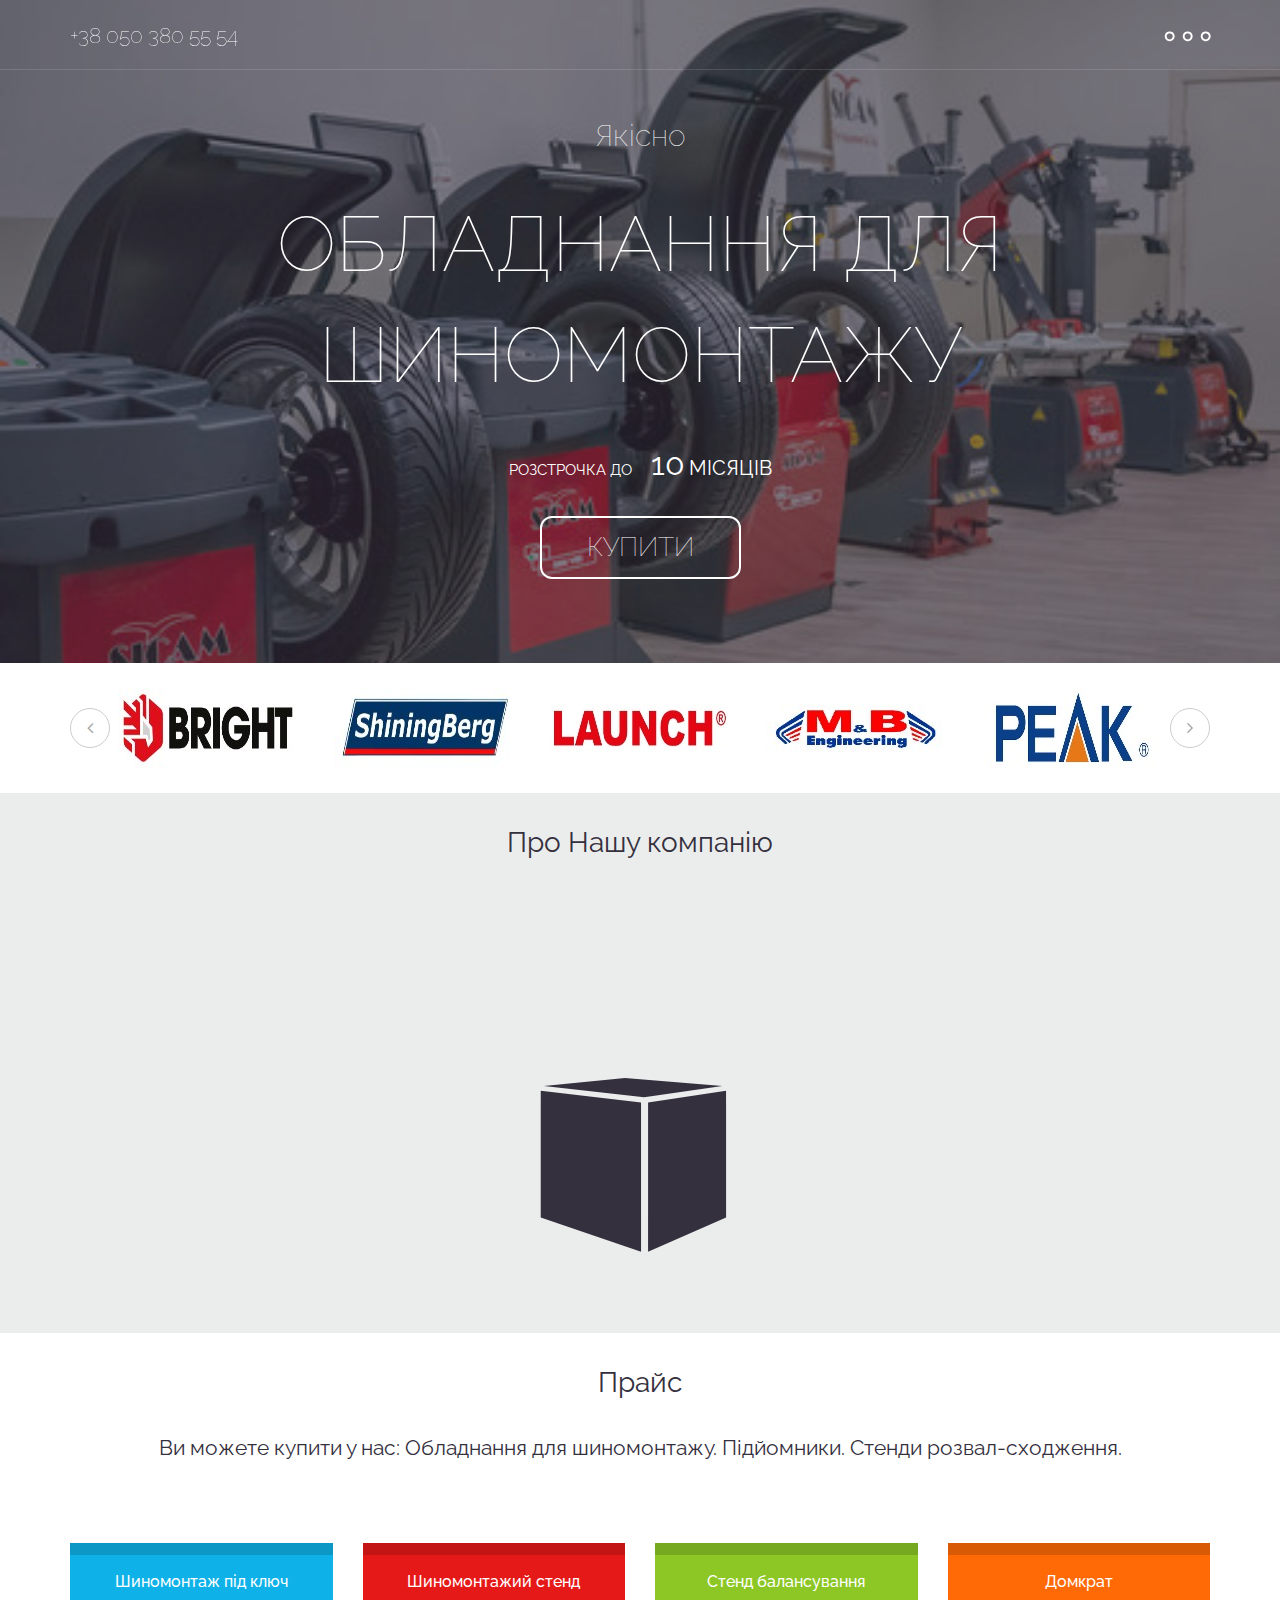
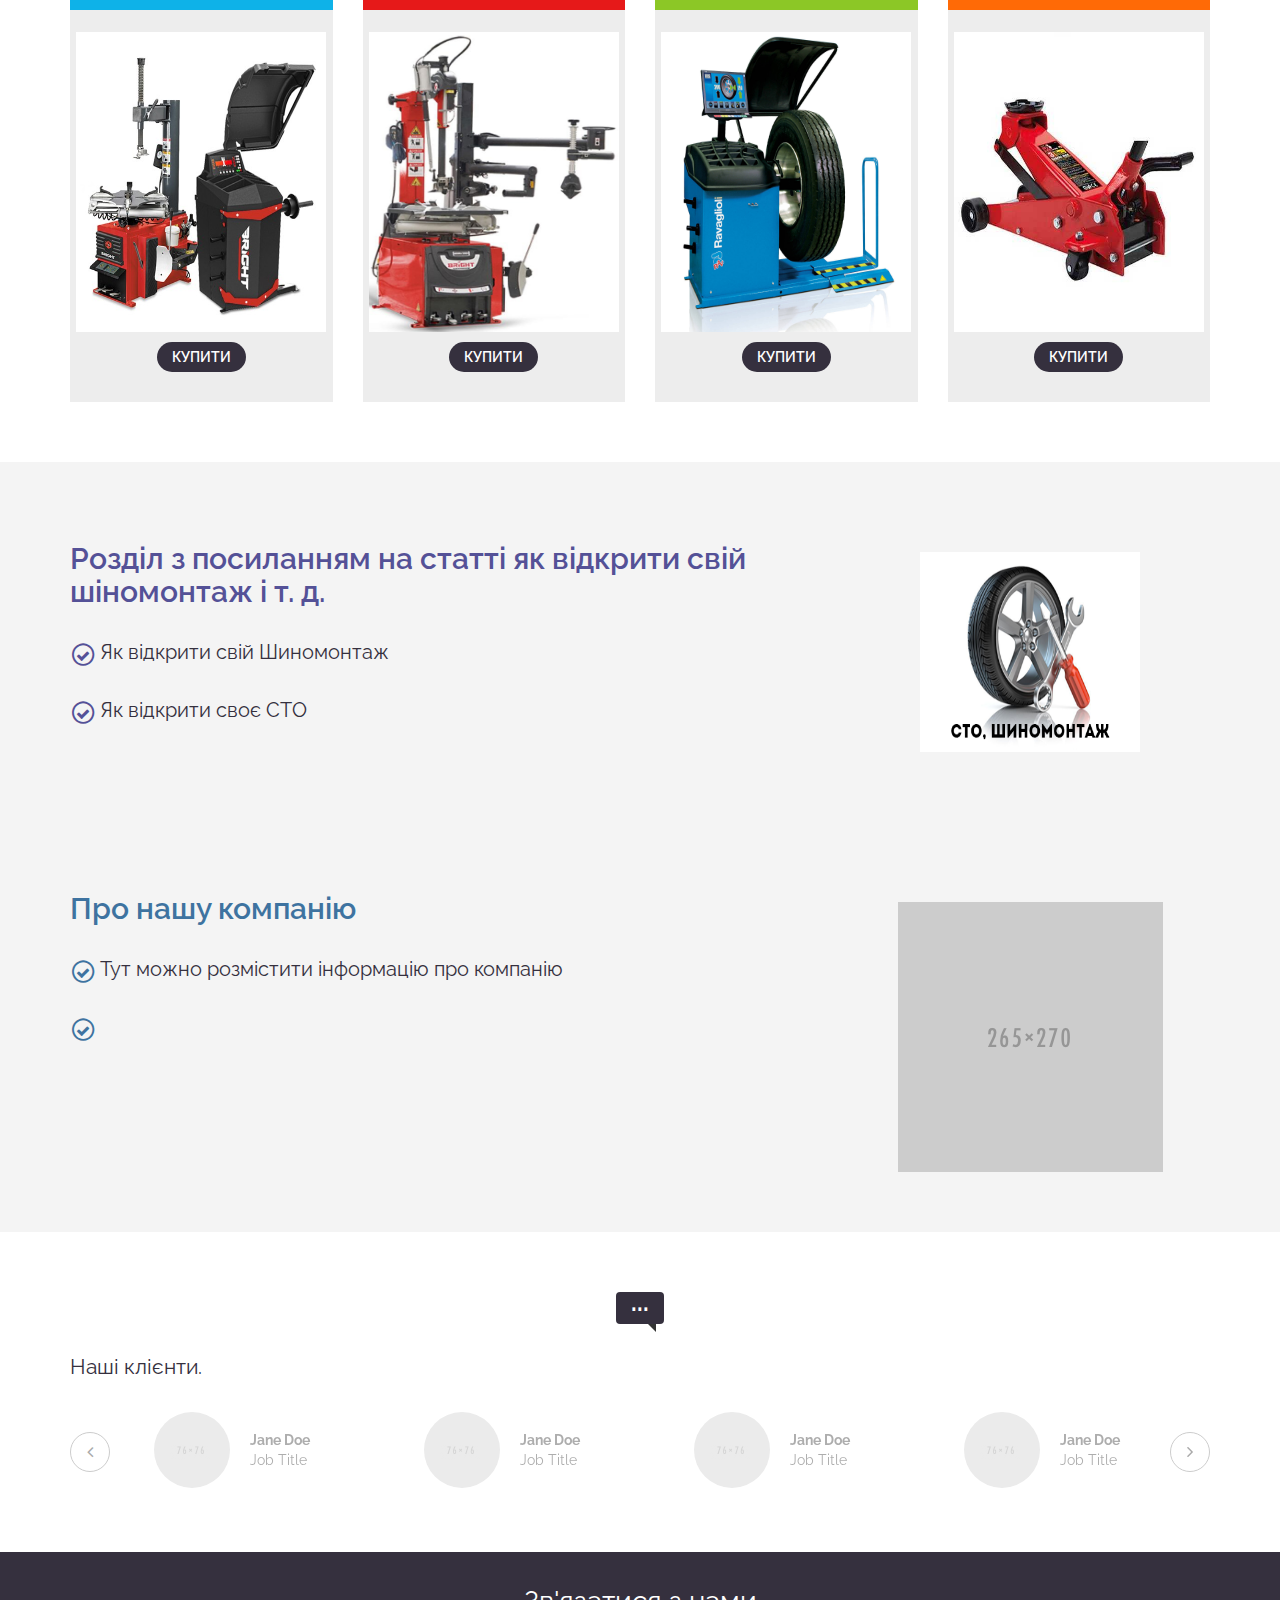
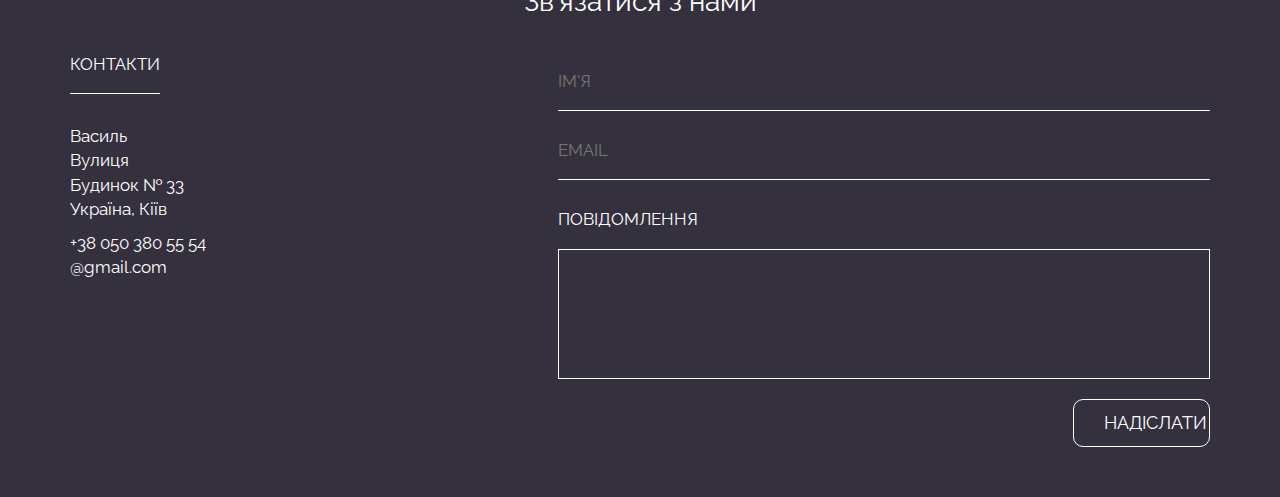
==== index.html @ d2ff2a56 "new" ====
<!doctype html>
<html>
<head>
<meta charset="UTF-8">
<meta name="viewport" content="width=device-width, initial-scale=1.0,maximum-scale=1.0, user-scalable=no">
<title>Обладнання для СТО</title>
<link rel="stylesheet" type="text/css" href="css/bootstrap.min.css">
<link rel="stylesheet" type="text/css" href="css/font-awesome.min.css">
<link rel="stylesheet" type="text/css" href="css/slick.css"/>
<link rel="stylesheet" type="text/css" href="css/style.css">
<link rel="stylesheet" type="text/css" href="css/purple-theme.css">
<link rel="icon" href="http://fototeg.ru/favicon.ico" type="image/x-icon" />
<link rel="shortcut icon" href="http://fototeg.ru/favicon.ico" type="image/x-icon" />
</head>

<body onload="init();">
<div id="top-content" class="container-fluid">
  <div class="color-overlay accent-color-bg"></div>
  <div class="container-fluid logo-menu">
    <div class="container">
      <div class="row">
       <!--  <div class="phone-menu"> <a href="tel:+380503805554">+38 050 380 55 54</a></div> -->
       <div class="col-xs-6 text-left">
         <!-- <canvas id="logo-canvas" width="50" height="50"></canvas> -->
          <div class="logo-tel"><a class="logo-tel_style" href="tel:+380503805554">+38 050 380 55 54</a></div>
        </div> 
        <div class="col-xs-6 text-right">
          
          <div id="default-button" class="menu-button">
            <div class="fa fa-circle-o"></div>
            <div class="fa fa-circle-o"></div>
            <div class="fa fa-circle-o"></div>
          </div>
            <div id="default-menu" class="fullpage-menu">
                <div class="close-btn"><img src="images/close-btn.png" alt=""></div>
                <div class="menu-holder">
                    <ul>
                        <li><a class="menu-link" href="#header">Домашня сторінка</a></li>
                       <!-- <li><a class="menu-link" href="#features">Features</a></li> -->
                        <li><a class="menu-link" href="#pricing">Прайс</a></li>
                        <li><a class="menu-link" href="#contact">Зв'язатися з нами</a></li>
                    </ul>
                </div>
            </div>
        </div>
      </div>
    </div>
  </div>
  <div class="container">
    <div class="row header-content">
      <div class="col-xs-12 text-center">
        <div class="header-text-1"> 
          <div class="word">Якісно</div>
        </div>
        <div class="header-text-2">Обладнання для шиномонтажу</div>
        <div class="header-text-3">Розстрочка до
          <!-- <div class="currency">до</div> -->
          <div class="price">10</div>
          <div class="duration">Місяців</div>
        </div>
        <div class="signup-button">Купити</div>
      </div>
    </div>
  </div>
</div>
<div id="partners" class="container-fluid">
  <div class="container">
    <div class="row">
      <div class="col-xs-12">
        <div class="partners-slider">
          <div><img src="images/partners/1.jpg" alt=""></div>
          <div><img src="images/partners/2.jpg" alt=""></div>
          <div><img src="images/partners/3.jpg" alt=""></div>
          <div><img src="images/partners/4.jpg" alt=""></div>
          <div><img src="images/partners/5.jpg" alt=""></div>
          <div><img src="images/partners/6.jpg" alt=""></div>
          <div><img src="images/partners/7.jpg" alt=""></div>
          <div><img src="images/partners/8.jpg" alt=""></div>
          <div><img src="images/partners/9.jpg" alt=""></div>
         <!-- <div><img src="images/partners/10.jpg" alt=""></div> -->
        </div>
      </div>
    </div>
  </div>
</div>
<div id="features" class="container-fluid">
  <div class="container">
    <div class="row">
      <div class="col-xs-12 row-title accent-color-text"> Про Нашу компанію </div>
    </div>
    <div class="row feature-buttons-holder">
      <div class="box3d">
        <div class="box3d-top box3d-part accent-color-bg"></div>
        <div class="box3d-left box3d-part accent-color-bg"></div>
        <div class="box3d-right box3d-part accent-color-bg"></div>
      </div>
      <div class="feature-button feature1 color1-bg inside-box-left" data-num="1">
        <div class="feature-icon"><img src="images/feature1.png" alt=""></div>
        <div class="feature-title">Сервіс</div>
        <div class="feature-line color1-border feature-line-hide"></div>
        <div class="feature-star fa fa-star color1 feature-star-hide"></div>
      </div>
      <div class="feature-button feature2 color2-bg inside-box-left" data-num="2">
        <div class="feature-icon"><img src="images/feature2.png" alt=""></div>
        <div class="feature-title">Консультація</div>
        <div class="feature-line color2-border feature-line-hide"></div>
        <div class="feature-star fa fa-star color2 feature-star-hide"></div>
      </div>
      <div class="feature-button feature3 color3-bg inside-box-right" data-num="3">
        <div class="feature-icon"><img src="images/feature3.png" alt=""></div>
        <div class="feature-title">Trade-in</div>
        <div class="feature-line color3-border feature-line-hide"></div>
        <div class="feature-star fa fa-star color3 feature-star-hide"></div>
      </div>
      <div class="feature-button feature4 color4-bg inside-box-right" data-num="4">
        <div class="feature-icon"><img src="images/feature4.png" alt=""></div>
        <div class="feature-title">18 років досвіду</div>
        <div class="feature-line color4-border feature-line-hide"></div>
        <div class="feature-star fa fa-star color4 feature-star-hide"></div>
      </div>
    </div>
  </div>
</div>
<div id="feature-details1" class="container-fluid f-details color1-bg hide-f-details">
  <div class="container">
    <div class="row">
      <div class="col-xs-12">
        <div class="feature-icon"><img src="images/feature1.png" alt=""></div>
        <div class="feature-title">Сервіс</div>
        <div class="feature-text"> Сервісне гарантійне і післягарантійне обслуговування. Наявність комплектуючих для обладнання. </div>
      </div>
    </div>
  </div>
</div>
<div id="feature-details2" class="container-fluid f-details color2-bg hide-f-details">
  <div class="container">
    <div class="row">
      <div class="col-xs-12">
        <div class="feature-icon"><img src="images/feature2.png" alt=""></div>
        <div class="feature-title">Консультація</div>
        <div class="feature-text"> Допомогаемо з підбором обладнання для вашого сервісу </div>
      </div>
    </div>
  </div>
</div>
<div id="feature-details3" class="container-fluid f-details color3-bg hide-f-details">
  <div class="container">
    <div class="row">
      <div class="col-xs-12">
        <div class="feature-icon"><img src="images/feature3.png" alt=""></div>
        <div class="feature-title">Trade-in</div>
        <div class="feature-text"> TRADE-IN ОБМІН ВАШОГО СТАРОГО ОБЛАДНАННЯ НА НОВЕ  </div>
        <p class="feature-text-p">Якщо ви вирішили придбати нове обладнання для вашого СТО, шиномонтажу чи ремонтної ділянки та при цьому хочете продати старе, то ми готові вам у цьому допомогти. За нашою новою програмою «TRADE-IN» ми можемо прийняти ваше старе обладнання чи інструмент на рахунок нового. Також ми можемо прийняти ваше обладнання як перший внесок за розстроченням або кредитом.</p>
      </div>
    </div>
  </div>
</div>
<div id="feature-details4" class="container-fluid f-details color4-bg hide-f-details">
  <div class="container">
    <div class="row">
      <div class="col-xs-12">
        <div class="feature-icon"><img src="images/feature4.png" alt=""></div>
        <div class="feature-title">10 років досвід</div>
        <div class="feature-text"> Більше 10 років працюємо на ринку з нашими клієнтами.  </div>
      </div>
    </div>
  </div>
</div>
<div id="pricing" class="container-fluid">
  <div class="container">
    <div class="row">
      <div class="col-xs-12 row-title accent-color-text"> Прайс  </div>
    </div>
    <div class="row">
      <div class="col-xs-12 row-sub-title accent-color-text">
      Ви можете купити у нас: Обладнання для шиномонтажу. Підйомники. Стенди розвал-сходження.
      </div>
    </div>
    <div class="row">
    	<div class="col-md-3 col-sm-6 price-column">
            <div class="price-table pr-color1">
                <div class="price-top-bar">
                    <div class="pbar color1-bg"></div>
                    <div class="diamond">
                        <div class="diamond-back"><div class="color1-bg"></div></div>
                        <div class="diamond-top"><div class="color1-bg"></div></div>
                        <div class="diamond-bottom"><div class="color1-bg"></div></div>
                    </div>
                </div>
                <div class="price-title color1-bg">Шиномонтаж під ключ</div>
                <div class="price accent-color-text">
                   <span class="monthly-num"><span class="currency"></span></span>
                </div>
                <div class="duration accent-color-text">
                    <span class="monthly-obj"></span>
                </div>
                <img src="images/photo_0.jpg" width="250px" height="300px" alt="">
              <!--  <ul class="details-list">
                    <li>Шиномонтаж під ключ</li>
                    <li>Шиномонтажий стенд</li>
                    <li>Стенд балансування</li>
                    <li></li>
                    <li></li>
                    <li></li>
                    <li></li>
                    <li></li> 
                </ul> -->
                <a href="#" class="price-btn"><div class="pr-signup-button accent-color-bg">Купити</div></a>
            </div>
        </div>
        <div class="col-md-3 col-sm-6 price-column">
            <div class="price-table pr-color2">
                <div class="price-top-bar">
                    <div class="pbar color2-bg"></div>
                    <div class="diamond">
                        <div class="diamond-back"><div class="color2-bg"></div></div>
                        <div class="diamond-top"><div class="color2-bg"></div></div>
                        <div class="diamond-bottom"><div class="color2-bg"></div></div>
                    </div>
                </div>
                <div class="price-title color2-bg">Шиномонтажий стенд</div>
                <div class="price accent-color-text">
                    <span class="monthly-num"><span class="currency"></span></span>
                </div>
                <div class="duration accent-color-text">
                    <span class="monthly-obj"></span>
                </div>
                <img src="images/photo_1.jpg" width="250px" height="300px" alt="">
              <!--  <ul class="details-list">
                    <li>Двухстоєчні</li>
                    <li>Чотирьохстоєчні</li>
                    <li>Траверси</li>
                    <li></li>
                    <li></li>
                    <li></li>
                    <li></li>
                    <li></li>
                </ul>  -->
                <a href="#" class="price-btn"><div class="pr-signup-button accent-color-bg">Купити</div></a>
            </div>
        </div>
        <div class="col-md-3 col-sm-6 price-column">
            <div class="price-table pr-color3">
                <div class="price-top-bar">
                    <div class="pbar color3-bg"></div>
                    <div class="diamond">
                        <div class="diamond-back"><div class="color3-bg"></div></div>
                        <div class="diamond-top"><div class="color3-bg"></div></div>
                        <div class="diamond-bottom"><div class="color3-bg"></div></div>
                    </div>
                </div>
                <div class="price-title color3-bg">Стенд балансування</div>
                <div class="price accent-color-text">
                    <span class="monthly-num"><span class="currency"></span></span>
                </div>
                <div class="duration accent-color-text">
                    <span class="monthly-obj"></span>
                </div>
                <img src="images/photo_2.jpg" width="250px" height="300px" alt="">
               <!-- <ul class="details-list">
                    <li></li>
                    <li></li>
                    <li></li>
                    <li></li>
                    <li></li>
                    <li></li>
                    <li></li>
                    <li></li>
                </ul> -->
                <a href="#" class="price-btn"><div class="pr-signup-button accent-color-bg">Купити</div></a>
            </div>
        </div>
        <div class="col-md-3 col-sm-6 price-column">
            <div class="price-table pr-color4">
                <div class="price-top-bar">
                    <div class="pbar color4-bg"></div>
                    <div class="diamond">
                        <div class="diamond-back"><div class="color4-bg"></div></div>
                        <div class="diamond-top"><div class="color4-bg"></div></div>
                        <div class="diamond-bottom"><div class="color4-bg"></div></div>
                    </div>
                </div>
                <div class="price-title color4-bg">Домкрат</div>
                <div class="price accent-color-text">
                    <span class="monthly-num"><span class="currency"></span></span>
                </div>
                <div class="duration accent-color-text">
                    <span class="monthly-obj"></span>
                </div>
                <img src="images/photo_3.jpg" width="250px" height="300px" alt="">
               <!-- <ul class="details-list">
                    <li></li>
                    <li></li>
                    <li></li>
                    <li></li>
                    <li></li>
                    <li></li>
                    <li></li>
                    <li></li>
                </ul> -->
                <a href="#" class="price-btn"><div class="pr-signup-button accent-color-bg">Купити</div></a>
            </div>
        </div>
    </div>
  </div>
</div>
<div id="info1" class="container-fluid info">
  <div class="container">
    <div class="row">
    	<div class="col-md-8 info-text">
        	<h2 class="info-color1">Розділ з посиланням на статті як відкрити свій шіномонтаж і т. д.</h2>
            <ul class="fa-ul">
            	<li>
                <i class="fa-li fa fa-circle-thin info-color1"><i class="fa fa-check info-color1"></i></i>Як відкрити свій Шиномонтаж</li>
                <li><i class="fa-li fa fa-circle-thin info-color1"><i class="fa fa-check info-color1"></i></i>Як відкрити своє СТО</li>
            </ul>
        </div>
        <div class="col-md-4 info-image">
        	<img src="images/photo_6.png" width="220px" height="200px" alt="">
        </div>
    </div>
  </div>
</div>
<!--<div id="info2" class="container-fluid info">
  <div class="container">
    <div class="row">
    	<div class="col-md-4 info-image">
        	<img src="images/mobile.png" alt="">
        </div>
    	<div class="col-md-8 info-text">
        	<h2 class="info-color2">Cloud Host that made easy</h2>
            <ul class="fa-ul">
            	<li><i class="fa-li fa fa-circle-thin info-color2"><i class="fa fa-check info-color2"></i></i>Duis posuere blandit orci sed tincidunt. Curabitur porttitor nisi ac nunc ornare, in fringilla nisl blandit</li>
                <li><i class="fa-li fa fa-circle-thin info-color2"><i class="fa fa-check info-color2"></i></i>Duis posuere blandit orci sed tincidunt. Curabitur porttitor nisi ac nunc ornare, in fringilla nisl blandit</li>
            </ul>
        </div>
    </div>
  </div>
</div> -->
<div id="info3" class="container-fluid info">
  <div class="container">
    <div class="row">
    	<div class="col-md-8 info-text">
        	<h2 class="info-color3">Про нашу компанію</h2>
            <ul class="fa-ul">
            	<li><i class="fa-li fa fa-circle-thin info-color3"><i class="fa fa-check info-color3"></i></i>Тут можно розмістити інформацію про компанію</li>
                <li><i class="fa-li fa fa-circle-thin info-color3"><i class="fa fa-check info-color3"></i></i> </li>
            </ul>
        </div>
        <div class="col-md-4 info-image">
        	<img src="images/contact.png" alt="">
        </div>
    </div>
  </div>
</div>
<div id="testimonials" class="container-fluid">
  <div class="container">
    <div class="row">
    	<div class="col-xs-12 message-icon-holder">
        	<div class="message-icon">
            	<div class="message-icon-body accent-color-bg">...</div>
                <div class="message-icon-arrow accent-color-border"></div>
            </div>
        </div>
        <div class="col-xs-12 testimonial-text-holder">
        	<div class="testimonial-text t1 accent-color-text">
            	<p> Наші клієнти. </p>
            </div>
        <!--    <div class="testimonial-text t2 accent-color-text testimonial-text-hide">
            	<p>Sed ut perspiciatis unde omnis iste natus error sit voluptatem accusantium doloremque laudantium, totam rem aperiam, eaque ipsa quae ab illo inventore veritatis et quasi architecto beatae vitae dicta sunt explicabo. Nemo enim ipsam voluptatem quia voluptas sit aspernatur aut odit aut fugit, sed quia consequuntur magni dolores eos qui ratione voluptatem sequi nesciunt.</p>
            </div>
            <div class="testimonial-text t3 accent-color-text testimonial-text-hide">
            	<p>Neque porro quisquam est, qui dolorem ipsum quia dolor sit amet, consectetur, adipisci velit, sed quia non numquam eius modi tempora incidunt ut labore et dolore magnam aliquam quaerat voluptatem. Ut enim ad minima veniam, quis nostrum exercitationem ullam corporis suscipit laboriosam,</p>
            </div>
            <div class="testimonial-text t4 accent-color-text testimonial-text-hide">
            	<p>nisi ut aliquid ex ea commodi consequatur? Quis autem vel eum iure reprehenderit qui in ea voluptate velit esse quam nihil molestiae consequatur, vel illum qui dolorem eum fugiat quo voluptas nulla pariatur?</p>
            </div>
            <div class="testimonial-text t5 accent-color-text testimonial-text-hide">
            	<p>Duis aute irure dolor in reprehenderit in voluptate velit esse cillum dolore eu fugiat nulla pariatur. Excepteur sint occaecat cupidatat non proident, sunt in culpa qui officia deserunt mollit anim id est laborum.</p>
            </div>
            <div class="testimonial-text t6 accent-color-text testimonial-text-hide">
            	<p>sed quia consequuntur magni dolores eos qui ratione voluptatem sequi nesciunt. Neque porro quisquam est, qui dolorem ipsum quia dolor sit amet, consectetur, adipisci velit, sed quia non numquam eius modi tempora incidunt ut labore et dolore magnam aliquam quaerat voluptatem. Ut enim ad minima veniam</p>
            </div> --> 
        </div>
        <div class="col-xs-12">
        	 <div class="people-slider">
          		<div class="person-details person-details-show" data-num="1">
                	<div class="person-image-holder">
                		<img class="person-image" src="images/people/1.jpg" alt="">
                    </div>
                    <div class="person-details-holder">
                    	<div class="person-name">Jane Doe</div>
                        <div class="person-title">Job Title</div>
                    </div>
                </div>
                <div class="person-details" data-num="2">
                	<div class="person-image-holder">
                		<img class="person-image" src="images/people/2.jpg" alt="">
                    </div>
                    <div class="person-details-holder">
                    	<div class="person-name">Jane Doe</div>
                        <div class="person-title">Job Title</div>
                    </div>
                </div>
                <div class="person-details" data-num="3">
                	<div class="person-image-holder">
                		<img class="person-image" src="images/people/3.jpg" alt="">
                    </div>
                    <div class="person-details-holder">
                    	<div class="person-name">Jane Doe</div>
                        <div class="person-title">Job Title</div>
                    </div>
                </div>
                <div class="person-details" data-num="4">
                	<div class="person-image-holder">
                		<img class="person-image" src="images/people/4.jpg" alt="">
                    </div>
                    <div class="person-details-holder">
                    	<div class="person-name">Jane Doe</div>
                        <div class="person-title">Job Title</div>
                    </div>
                </div>
                <div class="person-details" data-num="5">
                	<div class="person-image-holder">
                		<img class="person-image" src="images/people/1.jpg" alt="">
                    </div>
                    <div class="person-details-holder">
                    	<div class="person-name">Jane Doe</div>
                        <div class="person-title">Job Title</div>
                    </div>
                </div>
                <div class="person-details" data-num="6">
                	<div class="person-image-holder">
                		<img class="person-image" src="images/people/2.jpg" alt="">
                    </div>
                    <div class="person-details-holder">
                    	<div class="person-name">Jane Doe</div>
                        <div class="person-title">Job Title</div>
                    </div>
                </div>
        	</div>
        </div>
    </div>
  </div>
</div>
<div id="contact" class="container-fluid accent-color-bg">
  <div class="container">
    <div class="row">
      <div class="col-xs-12 row-title"> Зв'язатися з нами </div>
    </div>
    <div class="row">
      <div class="col-sm-5">
        <div class="sub-title">Контакти</div>
        <p> Василь<br>
          Вулиця <br>
          Будинок № 33<br>
          Україна, Кіїв </p>
        <p> +38 050 380 55 54<br>
          @gmail.com </p>
      </div>
      <div class="col-sm-7">
        <form id="contactform" method="post" action="mailer.php">
            <div class="form-items-holder">
                <div><input type="text" id="name" name="name" placeholder="Ім'я" required></div>
                <div><input type="email" id="email" name="email" placeholder="Email" required></div>
                <div class="form-label">Повідомлення</div>
                <div><textarea id="message" name="message" required></textarea></div>
                <div class="ajax-button">
                   <div class="fa fa-check done"></div>
            	   <div class="fa fa-close failed"></div>
                   <input id="submit" type="submit" value="Надіслати">
                </div>
                <div id="form-messages"></div>
            </div>
        </form>
      </div>
    </div>
  </div>
</div>
<script src="js/jquery.min.js"></script> 
<script src="js/jquery.validate.min.js"></script>
<script src="js/bootstrap.min.js"></script>
<script src="js/modernizr-custom.js"></script>
<script src="js/slick.min.js"></script> 
<script src="js/createjs.min.js"></script> 
<!--<script src="js/logo.js"></script> -->
<script src="js/main.js"></script>
</body>
</html>
---- css/style.css ----
@charset "UTF-8";
/*------------------------------------------------------------------
 * Theme Name: Hostbox Responsive HTML5 Landing page
 * Theme URI: http://www.brandio.io/envato/hostbox
 * Author: Brandio
 * Author URI: http://www.brandio.io/
 * Description: A Bootstrap Responsive HTML5 Landing page
 * Version: 2.2
 * Licensed under MIT (https://github.com/twbs/bootstrap/blob/master/LICENSE)
 * Bootstrap v3.3.7 (http://getbootstrap.com)
 * Copyright 2017 Brandio.
 -------------------------------------------------------------------*/

/*------------------------------------------------------------------
[Table of contents]

1. General styles.
2. Header Styles.
3. Partners Styles.
4. Features Styles.
5. Pricing Styles.
6. Information Styles.
7. Testimonials Styles.
8. Contact Styles.
9. Responsive Styles.
-------------------------------------------------------------------*/


/*------------------------------------------------------------------
	1. General styles
-------------------------------------------------------------------*/
@import url(http://fonts.googleapis.com/css?family=Raleway:100,200,300,400,500,600,700,800);
*,body{
	font-family: 'Raleway', sans-serif;
	-webkit-transition: all 0.3s ease 0s;
	-moz-transition: all 0.3s ease 0s;
	transition: all 0.3s ease 0s;
}


/*---- Accent Color ------*/
.accent-color-bg{
	background-color:#35303e;
}
.accent-color-text{
	color:#35303e;
}
.accent-color-border{
	border-color:#4d2692;
}
.menu-holder ul li a:hover{
	color:#4d2692;
}
/*---- Accent Color End ------*/

/*---- Template Colors --------*/
.color1-bg{
	background-color:#0eb2e8;
}
.color2-bg{
	background-color:#e61919;
}
.color3-bg{
	background-color:#8cc726;
}
.color4-bg{
	background-color:#ff6a06;
}

.color1{
	color:#0eb2e8;
}
.color2{
	color:#e619aa;
}
.color3{
	color:#8cc726;
}
.color4{
	color:#ff6a06;
}

.color1-border{
	border-color:#0eb2e8 !important;
}
.color2-border{
	border-color:#e619aa !important;
}
.color3-border{
	border-color:#8cc726 !important;
}
.color4-border{
	border-color:#ff6a06 !important;
}
/*---- Template Colors End --------*/
.row-title{
	text-align:center;
	font-size:28px;
	margin-top:30px;
	margin-bottom:30px;
	font-weight:400;
}
.row-sub-title{
	font-size:21px;
	text-align:center;
	margin-bottom:20px;
}

/*-----------------------------------
	Menu Styles
-----------------------------------*/

.blur{
	opacity:0.5;
}
.menu-button-opened{
	opacity:0;
	visibility:hidden;
}
.fullpage-menu{
	position:fixed;
	top:0 !important;
	width:100%;
	height:100%;
	z-index:9999;
	background-color:rgba(0,0,0,0.85);
	overflow-y: scroll;
	visibility:hidden;
	opacity:0;
    left: 0;
}
.menu-opened{
	visibility:visible;
	opacity:1;

	transform:scale(1);
	-webkit-transform:scale(1);
	-moz-transform:scale(1);
}

.fullpage-menu .menu-holder{
	width:300px;
	position:absolute;
	left:50%;
	margin-left:-150px;
	top:50%;
	margin-top:-100px;
	text-align:center;
}
.fullpage-menu .menu-holder ul{
	list-style:none;
	padding-left:0;
}
.fullpage-menu .menu-holder ul li{
	text-align:center;
	font-size:30px;
	font-weight:100;
	color:#ffffff;
	margin-bottom:15px;
}
.fullpage-menu .menu-holder ul li a{
	color:#ffffff;
	text-decoration:none;
}
.fullpage-menu .close-btn{
	position:fixed;
	right:0;
	top:0;
	padding:10px;
	cursor:pointer;
}
.fullpage-menu .close-btn:hover{
	opacity:0.8;
}
.inline-menu{
    display: inline-block;
}
.inline-menu .menu-holder{
    margin-top: 0 !important;
}
.inline-menu .menu-holder ul{
    list-style:none;
	padding-left:0;
    height: 70px;
}
.inline-menu .menu-holder ul li{
    font-size:15px;
	color:#ffffff;
    display: inline-block;
    padding-left: 10px;
    padding-right: 10px;
    height: 70px;
}
.inline-menu .menu-holder ul li a{
    color:#ffffff;
    text-decoration: none;
    height: 70px;
    padding-top: 25px;
    display: inline-block;
    outline: 0;
}
.inline-menu .menu-holder ul li a:hover{
    opacity: 0.7;
}
.inline-menu .close-btn{
    display: none;
}
.phone-menu{
	display: inline-flexbox;
}
.phone-menu a {
	display: block;
	font-size: 21px;
	font-weight: 400;
	color: #ffffff;
	position: absolute;
	padding-top: 20px;
	padding-left: 170px;
}
/*------- End Menu Styles ---------*/

/*------------------------------------------------------------------
	2. Header Styles
-------------------------------------------------------------------*/
#top-content{
	color:#ffffff;
	/*
	background:
	linear-gradient(
      rgba(103,58,183, 0.9), 
      rgba(103,58,183, 0.9)
    ), 
	url(../images/bg1.jpg);
	*/
	background-image:url(../images/bg1.jpg);
	background-position:top center;
	background-size:cover;
	position:relative;
	padding-bottom:30px;
}
#top-content .color-overlay{
	position:absolute;
	top:0;
	left:0;
	width:100%;
	height:100%;
	opacity:0.6;
	z-index:0;
}
#top-content .logo-menu{
    top: 0;
	height:70px;
	border-bottom:1px solid rgba(255,255,255,0.13);
	position:fixed;
	width:100%;
	margin-left:-15px;
	z-index:9998;
}
#top-content #logo-canvas{
	margin-top:10px;
}

.logo-tel_style {
	color: #ffffff;
}
#top-content .logo-tel{
	display:inline-block;
	font-size:21px;
	font-weight:100;
	text-transform:uppercase;
	height: 50px;
	position: fixed;
	margin-top: 10px;
	padding-top: 11px;
}
#top-content .logo-img{
	display:inline-block;
	font-size:21px;
	font-weight:100;
	text-transform:uppercase;
	height: 50px;
	position: absolute;
	margin-top: 10px;
}
#top-content .logo-img img{
    width: 150px;
}
#top-content .logo-menu .menu-button{
	margin-top:10px;
	cursor:pointer;
	height:50px;
	display:inline-block;
	padding-top:15px;
    float: right;
}
#top-content .logo-menu .menu-button:hover{
	opacity:0.8;
}
#top-content .logo-menu .menu-button .fa{
	font-size:11px;
	font-weight:bold;
	margin-left:5px;
}
#main-nav {
    border: 0;
    background-color: transparent;
    padding-top: 10px;
    padding-bottom: 10px;
}
#main-nav .logo-text {
    top: 0;
    left: 65px;
    margin-top: 0;
}
#main-nav #logo-canvas{
	margin-top: 0;
}
.navbar {
    border: 0;
    border-radius: 0;
    margin-bottom: 0;
}
.navbar-default .navbar-nav>li>a {
    color: #ffffff;
}
.navbar-default .navbar-nav>li>a:hover,
.navbar-default .navbar-nav>li>a:focus {
    color: #ffffff;
    opacity: 0.7;
}
.navbar-default .navbar-nav>.open>a, .navbar-default .navbar-nav>.open>a:focus, .navbar-default .navbar-nav>.open>a:hover {
    background-color: transparent;
    color: #b4b3b7;
}
#top-content .header-text-1{
	margin-top:115px;
	font-size:30px;
	font-weight:100;
}
#top-content .header-text-1 .word{
	transition:none;
}
#top-content .header-text-2{
	margin-top:30px;
	font-size:78px;
	font-weight:100;
	text-transform:uppercase;
}
#top-content .header-text-3{
	margin-top:30px;
	font-size:15px;
	text-transform:uppercase;
}
#top-content .header-text-3 .currency{
	display:inline-block;
	font-size:20px;
	position:absolute;
}
#top-content .header-text-3 .price{
	display:inline-block;
	font-size:32px;
	margin-left: 15px;
}
#top-content .header-text-3 .duration{
	display:inline-block;
	font-size:20px;
}

.signup-button{
	display:inline-block;
	color:#ffffff;
	margin-top:30px;
	margin-bottom:20px;
	text-transform:uppercase;
	border:2px solid #ffffff;
	border-radius:12px;
	background-color:rgba(255,255,255,0.0);
	padding-top:10px;
	padding-bottom:10px;
	padding-right:45px;
	padding-left:45px;
	font-size:27px;
	cursor:pointer;
	font-weight:100;
}
.signup-button:hover{
	background-color:rgba(255,255,255,0.1);
}
#top-content .signup-button{
	margin-bottom:54px;
}

/*------------------------------------------------------------------
	3. Partners Styles
-------------------------------------------------------------------*/

#partners{
	background-color:#ffffff;
	height:130px;
}

.partners-slider{
	margin-top:25px;
	margin-bottom:25px;
    height: 80px;
    overflow: hidden;
}
.partners-slider img{
	opacity:1;
}
.partners-slider img:hover{
	opacity:0.7;
}
.slick-list {
    margin-left: 30px;
    margin-right: 30px;
}
.slick-prev, .slick-next{
    font-size: 0;
	position: absolute;
	top: 50%;
	margin-top: -20px;
	width: 40px;
	height: 40px;
	border-radius: 20px;
	border: 1px solid #CCC;
	background-color: transparent;
	color: #aaa;
	line-height: 1;
    outline: 0;
}
.slick-prev:hover, .slick-next:hover{
	border: 1px solid #888;
	color: #777;
}
.slick-prev{
	left:0px;
}
.slick-prev:after{
	font-family: FontAwesome;
	content:"\f104";
	font-size:18px;
}
.slick-next{
	right:0px;
}
.slick-next:after{
	font-family: FontAwesome;
	content:"\f105";
	font-size:18px;
}
.slick-prev::before, .slick-next::before{
	font-size:0;
}
.slick-slide img{
	margin-left: auto;
  	margin-right: auto;
}
.slick-dots {
    position: absolute;
    bottom: -45px;
    display: none !important;
    width: 100%;
    padding: 0px;
    list-style: outside none none;
    text-align: center;
}
.slick-dots li {
    position: relative;
    display: inline-block;
    width: 20px;
    height: 20px;
    margin: 0px 5px;
    padding: 0px;
    cursor: pointer;
}

/*------------------------------------------------------------------
	4. Features Styles
-------------------------------------------------------------------*/

#features{
	background-color:#ebeded;
	position:relative;
	min-height:540px;
	overflow:hidden;
}
#features .feature-buttons-holder{
	position:relative;
}
#features .feature-button{
	width:156px;
	height:156px;
	border-radius:78px;
	text-align:center;
	padding-top:28px;
	position:absolute;
	cursor:pointer;
	transform:scale(1);
	transition: all 0.7s ease 0s;
}
#features .feature-button:hover{
	opacity:0.7;
}

#features .feature-button .feature-icon{
	margin-bottom:5px;
}
#features .feature-button .feature-title{
	color:#ffffff;
	font-size:14px;
	text-transform:uppercase;
}
#features .feature-button .feature-line{
	width:1px;
	border-left:2px dashed;
	height:350px;
	position:absolute;
	left:50%;
	top:100%;
}
#features .feature-button .feature-line-hide{
	height:0;
}
#features .feature-button .feature-star{
	font-size:28px;
	position:absolute;
	left:50%;
	margin-left:-12px;
	top:128%;
	-webkit-transform:scale(1);
	transform:scale(1);
}
#features .feature-button .feature-star-hide{
	-webkit-transform:scale(0);
	transform:scale(0);
}

#features .feature1{
	left:10%;
}
#features .feature2{
	left:23%;
	margin-top: 140px;
}
#features .feature3{
	right:23%;
	margin-top: 140px;
}
#features .feature4{
	right:10%;
}
#features .inside-box-left{
	margin-top: 120px;
	left:50%;
	margin-left:-78px;
	transform:scale(0);
}
#features .inside-box-right{
	margin-top: 120px;
	right:50%;
	margin-right:-78px;
	transform:scale(0);
}
#features .box3d{
	/*
	-webkit-transform: rotateY(45deg);
    transform: rotateY(45deg);
	*/
	position:absolute;
	left:50%;
	/*top:40%;*/
	margin-top: 130px;
	margin-left:-70px;
	-webkit-perspective: 600px;
	-webkit-perspective-origin: 10% 10%;
    perspective: 600px;
	perspective-origin: 10% 10%;
	cursor:pointer;
}
#features .box3d:hover{
	opacity:0.9;
}
#features .box3d .box3d-part{
	width:150px;
	height:150px;
	position:absolute;
}
@-moz-document url-prefix() {
	#features .box3d .box3d-part{
		border:1px solid #ebeded;
	}
}
#features .box3d .box3d-top{
	-webkit-transform: rotateX(90deg) rotateZ(45deg) translateY(-80px) translateX(-80px);
    transform: rotateX(90deg) rotateZ(45deg) translateY(-80px) translateX(-80px);
}
#features .box3d .box3d-left{
	-webkit-transform: rotateY(-45deg) translateX(-80px) translateY(80px);
    transform: rotateY(-45deg) translateX(-80px) translateY(80px);
}
#features .box3d .box3d-right{
	-webkit-transform: rotateY(45deg) translateX(80px) translateY(80px);
    transform: rotateY(45deg) translateX(80px) translateY(80px);
}

#features .box3d .box3d-open{
	-webkit-transform: rotateX(110deg) rotateY(-22deg) rotateZ(50deg) translateY(0px) translateX(10px) translateZ(47px) scaleX(0.8) !important;
    transform: rotateX(110deg) rotateY(-22deg) rotateZ(50deg) translateY(0px) translateX(10px) translateZ(47px) scaleX(0.8) !important;
	opacity:0.8;
}

.f-details{
	text-align:center;
	padding-top:60px;
	padding-bottom:60px;
	overflow:hidden;
	height:370px;
	
}
.hide-f-details{
	padding-top:0px;
	padding-bottom:0px;
	height:0;
}
.f-details .feature-icon{
	margin-bottom:5px;
}
.f-details .feature-title{
	color:#ffffff;
	font-size:14px;
	text-transform:uppercase;
}
.f-details .feature-text{
	color:#ffffff;
	font-size:25px;
	margin-top:45px;
}

.feature-text-p {
	color:#252222;
	font-size:18px;
}
/*------------------------------------------------------------------
	5. Pricing Styles
-------------------------------------------------------------------*/
#pricing{
	background-color:#ffffff;
}
#pricing .price-table{
	background-color:#ededed;
	text-align:center;
	font-size:16px;
	color:#5a5a5a;
	margin-top:60px;
	margin-bottom:60px;
	-webkit-transform:scale(1);
	transform:scale(1);
}
#pricing .price-table:hover{
	-webkit-transform:scale(1.1);
	transform:scale(1.1);
}

#pricing .price-table:hover .diamond{
	-webkit-transform:scale(1);
	transform:scale(1);
}
#pricing .price-table .sp{
	border-bottom:1px solid #c2c2c2;
	margin-right:18px;
	margin-left:18px;
	margin-top:4px;
	margin-bottom:4px;
}
#pricing .price-table .price-top-bar{
	background-color:#000000;
	height:12px;
}
#pricing .price-table .price-top-bar .pbar{
	width:100%;
	height:12px;
	opacity:0.85;
}
#pricing .price-table .diamond{
	position:absolute;
	top:-20px;
	left:50%;
	margin-left:-18px;
	-webkit-transform:scale(0);
	transform:scale(0);
}
#pricing .price-table .diamond .diamond-back{
	width:37px;
	height:21px;
	background-color:#000000;
}
#pricing .price-table .diamond .diamond-back div{
	width:100%;
	height:100%;
	opacity:0.9;
}
#pricing .price-table .diamond .diamond-top{
	width:27px;
	height:27px;
	background-color:#000000;
	-webkit-transform:scale(1,0.56) rotate(45deg);
	transform:scale(1,0.56) rotate(45deg);
	position:absolute;
	top:-14px;
	left:5px;
}
#pricing .price-table .diamond .diamond-top div{
	width:100%;
	height:100%;
	opacity:0.8;
}
#pricing .price-table .diamond .diamond-bottom{
	width:27px;
	height:27px;
	background-color:#000000;
	-webkit-transform:scale(1,0.56) rotate(45deg);
	transform:scale(1,0.56) rotate(45deg);
	position:absolute;
	top:7px;
	left:5px;
}
#pricing .price-table .diamond .diamond-bottom div{
	width:100%;
	height:100%;
}

#pricing .price-table .price-title{
	font-size:16px;
	color:#ffffff;
	text-align:center;
	font-weight:500;
	padding-top:16px;
	padding-bottom:16px;
	
}
#pricing .price-table .price{
	margin-top:30px;
}
#pricing .price-table .price .currency{
	font-size:15px;
	position:absolute;
	margin-left: -12px;
    left: 0;
}
#pricing .price-table .price .monthly-num{
	font-size:32px;
	padding-bottom:0;
    position: relative;
}
#pricing .price-table .duration{
	margin-bottom:30px;
    margin-top: -8px;
    text-align: center;
}
#pricing .price-table .duration .monthly-obj{
	font-size:13px;
}
#pricing .price-table .price-btn{
	outline:0;
    display: inline-block;
    margin-top: 10px;
    margin-bottom: 30px;
}
#pricing .price-table .price-btn .pr-signup-button{
    display: inline-block;
    color: #ffffff;
    border: 0px;
    border-radius: 15px;
    font-size: 14px;
    text-transform: uppercase;
    padding: 5px 15px;
    font-weight: 600;
}
#pricing .price-table .price-btn .pr-signup-button:hover{
	opacity:0.8;
}

#pricing .price-table .details-list{
    list-style: none;
    padding-left: 0;
    padding-right: 0;
    margin-right:18px;
	margin-left:18px;    
}
#pricing .price-table .details-list li{
    border-bottom:1px solid #c2c2c2;
	padding-top:6px;
	padding-bottom:6px;
    text-align: left;
    padding-left: 10px;
}
#pricing .price-table .details-list li:hover{
    color: #999999;
}
#pricing .price-table .details-list li:before{
    content: "\f105";
    position: relative;
    top: -1px;
    font-family: "fontAwesome";
    font-size: 15px;
    margin-right: 10px;
    vertical-align: middle;
    -webkit-transition: all 0.3s ease;
    -moz-transition: all 0.3s ease;
    transition: all 0.3s ease;
}
#pricing .price-table .details-list li:hover:before{
    margin-right: 5px;
    margin-left: 8px;
}
#pricing .price-table.pr-color1 .details-list li:before{
    color: #0eb2e8;
}
#pricing .price-table.pr-color2 .details-list li:before{
    color: #e619aa;
}
#pricing .price-table.pr-color3 .details-list li:before{
    color: #8cc726;
}
#pricing .price-table.pr-color4 .details-list li:before{
    color: #ff6a06;
}
/*------------------------------------------------------------------
	6. Information Styles
-------------------------------------------------------------------*/
.info-color1{
	color:#545197;
}
.info-color2{
	color:#8ebc3a;
}
.info-color3{
	color:#3e73a0;
}


#info1{
	background-color:#f4f4f4;
	padding-top:60px;
	padding-bottom:60px;
}
#info1 .info-image img{
	width:100%;
	max-width:220px;
}
#info1 .info-text h2{
	/*color:#545197;*/
}
#info2{
	background-color:#ffffff;
	padding-top:60px;
	padding-bottom:60px;
}
#info2 .info-image img{
	width:100%;
	max-width:145px;
}
#info2 .info-text h2{
	/*color:#8ebc3a;*/
}
#info3{
	background-color:#f4f4f4;
	padding-top:60px;
	padding-bottom:60px;
}
#info3 .info-image img{
	width:100%;
	max-width:265px;
}
#info3 .info-text h2{
	/*color:#3e73a0;*/
}
.info .info-text h2{
	font-weight:600;
	
}
.info .info-image{
	padding-top:30px;
	text-align:center;
}
.info .info-image img:hover{
	opacity:0.8;
	-webkit-transform:scale(1.05);
	transform:scale(1.05);
}

.info .info-text ul{
	padding-left:0;
}
.info .info-text ul li {
	font-size:20px;
	color:#35303e;
	list-style:none;
  	padding-left:0;
	margin-top:30px;
}

.info .info-text ul .fa-li {
	font-size:26px;
	width:28px;
	margin-left: 25px;
}
.info .info-text ul .fa-li .fa-check {
	position:absolute;
	left:50%;
	top:50%;
	margin-left:-7px;
	margin-top:-6px;
	font-size:14px;
}

/*------------------------------------------------------------------
	7. Testimonials Styles
-------------------------------------------------------------------*/

#testimonials{
	padding-top:60px;
	padding-bottom:60px;
}
#testimonials .message-icon-holder{
	text-align:center;
}
#testimonials .message-icon-holder .message-icon{
	display:inline-block;
}
#testimonials .message-icon .message-icon-body{
	width:48px;
	height:32px;
	border-radius:4px;
	color:#ffffff;
	text-align:center;
	font-size:25px;
	font-weight:bold;
	line-height: 20px;
}
#testimonials .message-icon .message-icon-arrow{
	width: 0; 
	height: 0; 
	border-top: 8px solid; 
	border-left: 8px solid transparent !important;
	border-right: 0px solid transparent !important;
	border-bottom: 0px solid transparent !important;
	margin-left:32px;
}
#testimonials .testimonial-text-holder{
	padding-top:20px;
	padding-bottom:20px;
	position:relative;
}
#testimonials .testimonial-text{
	font-size:21px;
	opacity:1;
	position:relative;
}
#testimonials .testimonial-text-hide{
	opacity:0;
	position:absolute;
}
#testimonials .person-details{
	cursor:pointer;
	opacity:0.4;
}
#testimonials .person-details:hover{
	opacity:1;
}
#testimonials .person-details-show{
	opacity:1;
}
#testimonials .person-details .person-image-holder{
	display:inline-block;
	margin-left: 20%;
}
#testimonials .person-details .person-details-holder{
	display:inline-block;
	position: absolute;
	top: 18px;
	margin-left: 20px;
}
#testimonials .person-details .person-image{
	border-radius:38px;
}
#testimonials .person-details .person-name{
	font-weight:bold;
}
#testimonials .person-details .person-title{
	
}
.people-slider{
    height: 80px;
    overflow: hidden;
}
/*------------------------------------------------------------------
	8. Contacts Styles
-------------------------------------------------------------------*/
#contact{
	padding-bottom:30px;
}

#contact .row-title{
	color:#ffffff;
}
#contact .sub-title{
	font-size:17px;
	color:#ffffff;
	text-transform:uppercase;
	border-bottom:1px solid #ffffff;
	padding-bottom:17px;
	margin-bottom:30px;
	display:inline-block;
}
#contact p{
	font-size:17px;
	color:#ffffff;
}
#contact ul.links{
    list-style: none;
    margin: 0;
    padding: 0;
    margin-top: 15px;
    margin-bottom: 15px;
}
#contact ul.links li{
    margin-bottom: 5px;
}
#contact ul.links li:before{
    content: "\f105";
    font-family: "fontAwesome";
    font-size: 14px;
    color: #ffffff;
    margin-right: 5px;
    -webkit-transition: all ease 0.3s;
    -moz-transition: all ease 0.3s;
    transition: all ease 0.3s;
}
#contact ul.links li:hover:before{
    margin-right: 8px;
}
#contact ul.links li a{
    color: #eeeeee;
}
#contact ul.links li a:hover{
    opacity: 0.8;
}
#contact input[type=text],#contact input[type=email]{
	display:block;
	width:100%;
	background-color:transparent;
	border:0;
	border-bottom:1px solid #ffffff;
	font-size:17px;
	color:#ffffff;
	padding:0;
	padding-top:17px;
	padding-bottom:17px;
	margin-bottom:10px;
	text-transform:uppercase;
	outline:0;
}


#contact .form-label{
	display:block;
	width:100%;
	color:#ffffff;
	font-size:17px;
	padding-top:17px;
	padding-bottom:17px;
	text-transform:uppercase;
}
#contact textarea{
	display:block;
	width:100%;
	color:#ffffff;
	background-color:transparent;
	border:1px solid #ffffff;
	min-height:130px;
	font-size:17px;
	padding:5px;
	resize: none;
	outline:0;
}

#contact #submit{
	text-transform:uppercase;
	display:inline-block;
	color:#ffffff;
	border:1px solid #ffffff;
	border-radius:10px;
	background-color:rgba(255,255,255,0.0);
	padding-top:10px;
	padding-bottom:10px;
	padding-right:30px;
	padding-left:30px;
	font-size:18px;
	float:right;
	cursor:pointer;
	width:137px;
	height:48px;
	outline:0;
}
#contact #submit:hover{
	background-color:rgba(255,255,255,0.1);
}

#contact .loading{
	font-size:0 !important;
	width:30px !important;
	height:30px !important;
	border-radius:20px !important;
	padding:0 !important;
	border:3px solid #ffffff !important;
	border-bottom:3px solid rgba(0,0,0,0) !important;
	border-left:3px solid rgba(0,0,0,0) !important;
	-webkit-animation-duration: 1s;
	animation-duration: 1s;
	-webkit-animation-delay: 0.4s;
    animation-delay: 0.4s;
	-webkit-animation-iteration-count: infinite;
    animation-iteration-count: infinite;
	-webkit-animation-name: w-rotation;
    animation-name: rotation;
	margin-right:55px;
    margin-top: 7px !important;
	background-color:transparent !important;
}



@-webkit-keyframes w-rotation {
    0%  {-webkit-transform:rotate(0deg);}
    100%  {-webkit-transform:rotate(360deg);}
}
@keyframes rotation {
    0%  {transform:rotate(0deg);}
    100%  {transform:rotate(360deg);}
}
.ajax-button{
  position:relative;
  display:inline-block;
	width:137px;
	height:48px;
	float:right;
	margin-top:20px;
	margin-bottom:20px;
  text-align:center;
}
.ajax-button .fa{
  color:#ffffff;
  font-size:18px !important;
  position:absolute;
  left:50%;
  top:50%;
  margin-left:-9px;
  margin-top:-9px;
  -webkit-transform:scaleX(0);
  transform:scaleX(0);
}

.finish{
  -webkit-transform:scaleX(1) !important;
  transform:scaleX(1) !important;
}
.hide-loading{
  opacity:0;
  -webkit-transform: rotate(0deg) !important;
  transform: rotate(0deg) !important;
  -webkit-transform:scale(0) !important;
  transform:scale(0) !important;
}

.error{
	color:#EFEFEF;
}
.valid{
	background:rgba(255,255,255,0.08) !important;
	color:#FFFFFF;
	padding-left:10px !important;
}
/*------------------------------------------------------------------
	9. Responsive Styles
-------------------------------------------------------------------*/

/* Other screens styles modifications */
@media (max-width: 1200px) {
#features .feature1{
	left:5%;
}
#features .feature2{
	left:20%;
	margin-top: 140px;
}
#features .feature3{
	right:20%;
	margin-top: 140px;
}
#features .feature4{
	right:5%;
}
}
@media (max-width: 992px) {
#features .feature1{
	left:0%;
}
#features .feature2{
	left:15%;
	margin-top: 140px;
}
#features .feature3{
	right:15%;
	margin-top: 140px;
}
#features .feature4{
	right:0%;
}
.navbar-nav>li {
    text-align: center;
}
.navbar-default .navbar-toggle {
    border-color: #fff;
}
.navbar-default .navbar-toggle .icon-bar {
    background-color: #fff;
}
.navbar-default .navbar-toggle:focus, .navbar-default .navbar-toggle:hover {
    background-color: rgba(255, 255, 255, 0.18);
}
.navbar-right .dropdown-menu {
    width: 100%;
    text-align: center;
}
}
@media (max-width: 768px) {
	#top-content .header-text-2{
		font-size:300%;
	}
.hide-f-details{
	padding-top:60px;
	padding-bottom:60px;
	height:inherit;
}
#features{
	min-height:inherit;
}
#features .feature-button{
	-webkit-transform:scale(0);
	transform:scale(0);
	opacity:0;
}
#features .box3d{
	opacity:0;
}
}
@media (max-width: 480px) {
}
---- css/purple-theme.css ----
/* By Brandio */
@charset "UTF-8";

/*---- Accent Color ------*/
.accent-color-bg{
	background-color:#35303e;
}
.accent-color-text{
	color:#35303e;
}
.accent-color-border{
	border-color:#4d2692;
}
.menu-holder ul li a:hover{
	color:#4d2692;
}
/*---- Accent Color End ------*/

/*---- Template Colors --------*/
.color1-bg{
	background-color:#0eb2e8;
}
.color2-bg{
	background-color:#e61919;
}
.color3-bg{
	background-color:#8cc726;
}
.color4-bg{
	background-color:#ff6a06;
}

.color1{
	color:#0eb2e8;
}
.color2{
	color:#e619aa;
}
.color3{
	color:#8cc726;
}
.color4{
	color:#ff6a06;
}

.color1-border{
	border-color:#0eb2e8 !important;
}
.color2-border{
	border-color:#e619aa !important;
}
.color3-border{
	border-color:#8cc726 !important;
}
.color4-border{
	border-color:#ff6a06 !important;
}
/*---- Template Colors End --------*/

/*-----------------------------------
	Menu Styles
-----------------------------------*/

.blur{
	opacity:0.5;
}
.fullpage-menu{
	background-color:rgba(0,0,0,0.85);
}
.fullpage-menu .menu-holder ul li{
	color:#ffffff;
}
.fullpage-menu .menu-holder ul li a{
	color:#ffffff;
}
.fullpage-menu .close-btn:hover{
	opacity:0.8;
}
.inline-menu .menu-holder ul li{
	color:#ffffff;
}
.inline-menu .menu-holder ul li a{
    color:#ffffff;
}
.inline-menu .menu-holder ul li a:hover{
    opacity: 0.7;
}
/*------- End Menu Styles ---------*/

/*------------------------------------------------------------------
	2. Header Styles
-------------------------------------------------------------------*/
#top-content{
	color:#ffffff;
}
#top-content .color-overlay{
	opacity:0.6;
}
#top-content .logo-menu{
	border-bottom:1px solid rgba(255,255,255,0.13);
}
#top-content .logo-menu .menu-button:hover{
	opacity:0.8;
}
.navbar-default .navbar-nav>li>a {
    color: #ffffff;
}
.navbar-default .navbar-nav>li>a:hover,
.navbar-default .navbar-nav>li>a:focus {
    color: #ffffff;
    opacity: 0.7;
}
.signup-button{
	color:#ffffff;
	border:2px solid #ffffff;
	background-color:rgba(255,255,255,0.0);
}
.signup-button:hover{
	background-color:rgba(255,255,255,0.1);
}

/*------------------------------------------------------------------
	3. Partners Styles
-------------------------------------------------------------------*/

#partners{
	background-color:#ffffff;
}

.partners-slider img{
	opacity:1;
}
.partners-slider img:hover{
	opacity:0.7;
}
.slick-prev, .slick-next{
	border: 1px solid #CCC;
	background-color: transparent;
	color: #aaa;
}
.slick-prev:hover, .slick-next:hover{
	border: 1px solid #888;
	color: #777;
}

/*------------------------------------------------------------------
	4. Features Styles
-------------------------------------------------------------------*/

#features{
	background-color:#ebeded;
}
#features .feature-button:hover{
	opacity:0.7;
}
#features .feature-button .feature-title{
	color:#ffffff;
}
@-moz-document url-prefix() {
	#features .box3d .box3d-part{
		border:1px solid #ebeded;
	}
}
.f-details .feature-title{
	color:#ffffff;
}
.f-details .feature-text{
	color:#ffffff;
}

/*------------------------------------------------------------------
	5. Pricing Styles
-------------------------------------------------------------------*/
#pricing{
	background-color:#ffffff;
}
#pricing .price-table{
	background-color:#ededed;
	color:#5a5a5a;
}
#pricing .price-table .sp{
	border-bottom:1px solid #c2c2c2;
}
#pricing .price-table .price-top-bar{
	background-color:#000000;
}
#pricing .price-table .price-top-bar .pbar{
	opacity:0.85;
}
#pricing .price-table .diamond .diamond-back{
	background-color:#000000;
}
#pricing .price-table .diamond .diamond-back div{
	opacity:0.9;
}
#pricing .price-table .diamond .diamond-top{
	background-color:#000000;
}
#pricing .price-table .diamond .diamond-top div{
	opacity:0.8;
}
#pricing .price-table .diamond .diamond-bottom{
	background-color:#000000;
}
#pricing .price-table .price-title{
	color:#ffffff;	
}
#pricing .price-table .price-btn .pr-signup-button{
    color: #ffffff;
}
#pricing .price-table .price-btn .pr-signup-button:hover{
	opacity:0.8;
}
#pricing .price-table .details-list li{
    border-bottom:1px solid #c2c2c2;
}
#pricing .price-table .details-list li:hover{
    color: #999999;
}
#pricing .price-table.pr-color1 .details-list li:before{
    color: #0eb2e8;
}
#pricing .price-table.pr-color2 .details-list li:before{
    color: #e619aa;
}
#pricing .price-table.pr-color3 .details-list li:before{
    color: #8cc726;
}
#pricing .price-table.pr-color4 .details-list li:before{
    color: #ff6a06;
}
/*------------------------------------------------------------------
	6. Information Styles
-------------------------------------------------------------------*/
.info-color1{
	color:#545197;
}
.info-color2{
	color:#8ebc3a;
}
.info-color3{
	color:#3e73a0;
}
#info1{
	background-color:#f4f4f4;
}
#info2{
	background-color:#ffffff;
}
#info3{
	background-color:#f4f4f4;
}
.info .info-image img:hover{
	opacity:0.8;
}
.info .info-text ul li {
	color:#35303e;
}
/*------------------------------------------------------------------
	7. Testimonials Styles
-------------------------------------------------------------------*/

#testimonials{
    background-color: #ffffff;
}
#testimonials .message-icon .message-icon-body{
	color:#ffffff;
}
#testimonials .person-details{
	opacity:0.4;
}
#testimonials .person-details:hover{
	opacity:1;
}
/*------------------------------------------------------------------
	8. Contacts Styles
-------------------------------------------------------------------*/
#contact .row-title{
	color:#ffffff;
}
#contact .sub-title{
	color:#ffffff;
	border-bottom:1px solid #ffffff;
}
#contact p{
	color:#ffffff;
}

#contact input[type=text],#contact input[type=email]{
	border-bottom:1px solid #ffffff;
	color:#ffffff;
}
#contact .form-label{
	color:#ffffff;
}
#contact textarea{
	color:#ffffff;
	background-color:transparent;
	border:1px solid #ffffff;
}

#contact #submit{
	color:#ffffff;
	border:1px solid #ffffff;
	background-color:rgba(255,255,255,0.0);
}
#contact #submit:hover{
	background-color:rgba(255,255,255,0.1);
}

#contact .loading{
	border:3px solid #ffffff !important;
	border-bottom:3px solid rgba(0,0,0,0) !important;
	border-left:3px solid rgba(0,0,0,0) !important;
	background-color:transparent !important;
}
.ajax-button .fa{
  color:#ffffff;
}
.error{
	color:#EFEFEF;
}
.valid{
	background:rgba(255,255,255,0.08) !important;
	color:#FFFFFF;
}
/*------------------------------------------------------------------
	9. Responsive Styles
-------------------------------------------------------------------*/

/* Other screens styles modifications */
@media (max-width: 1200px) {
}
@media (max-width: 992px) {
}
@media (max-width: 768px) {
}
@media (max-width: 480px) {
}
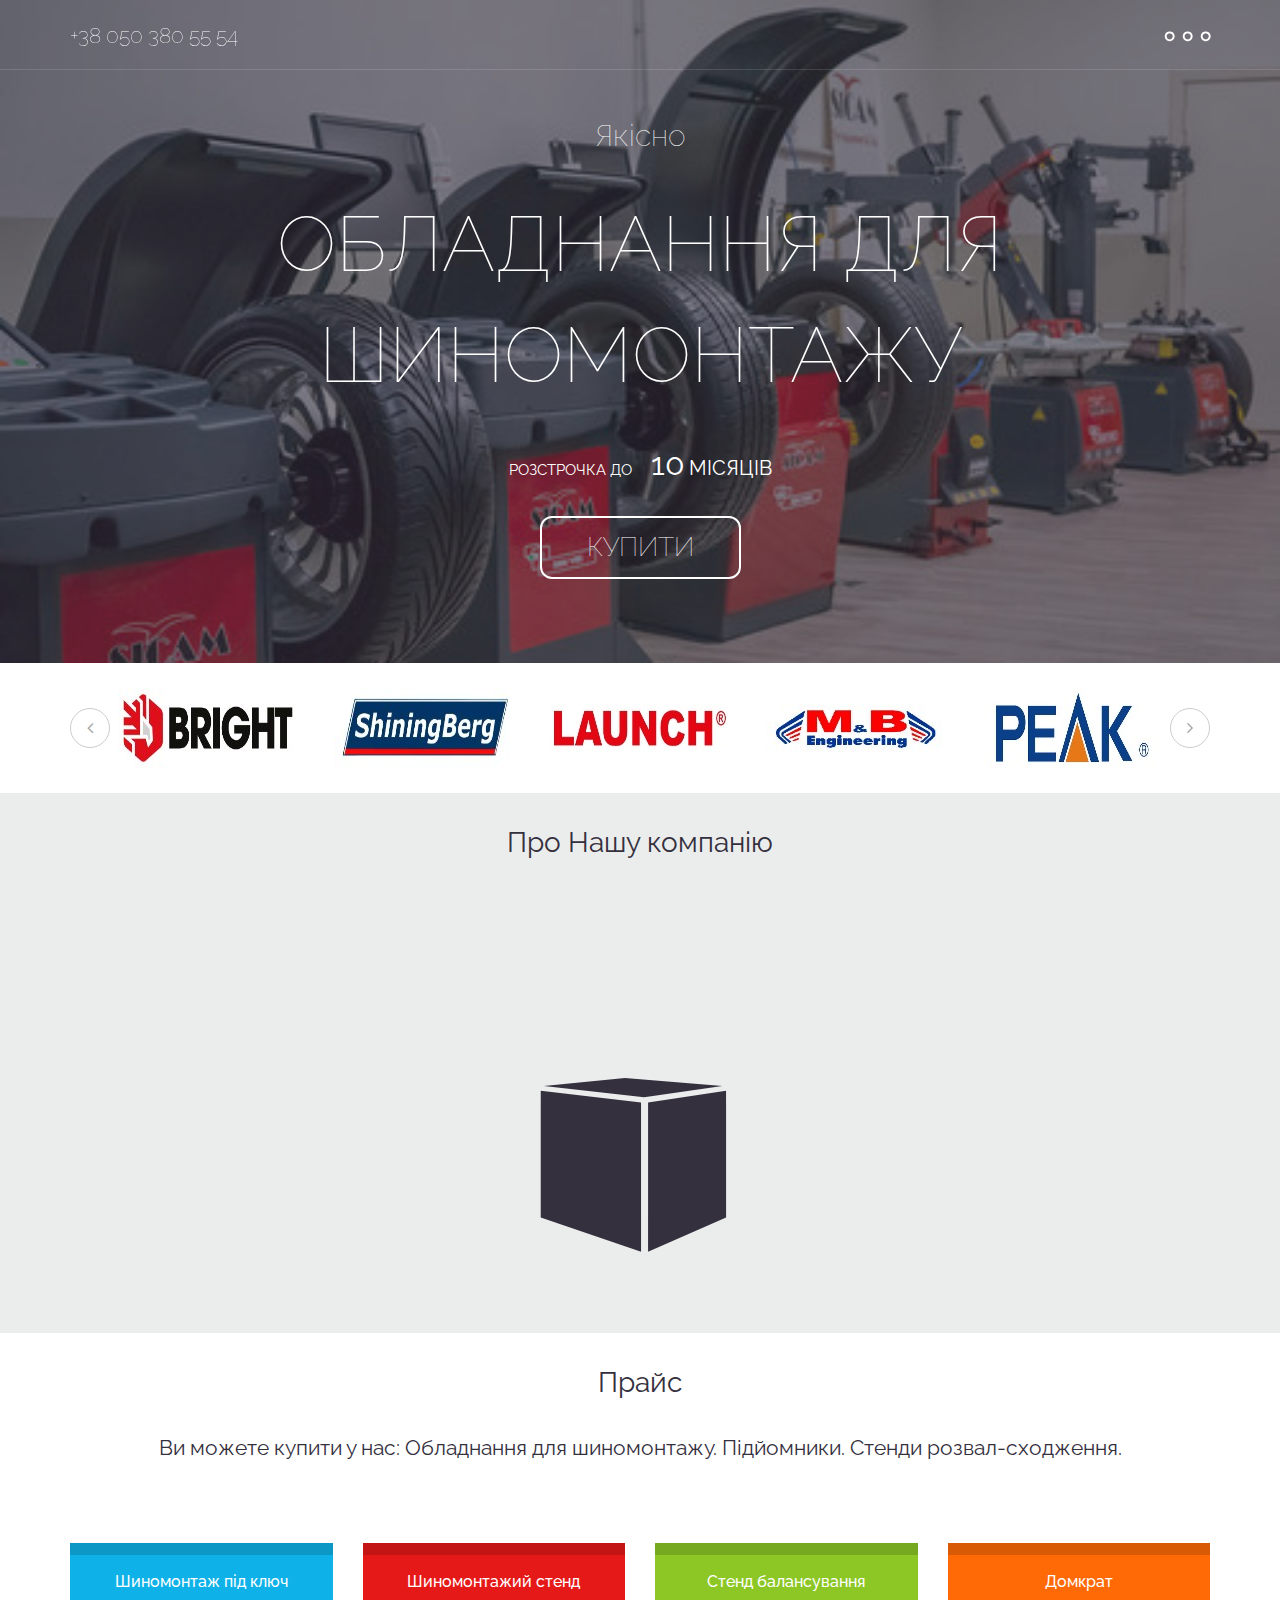
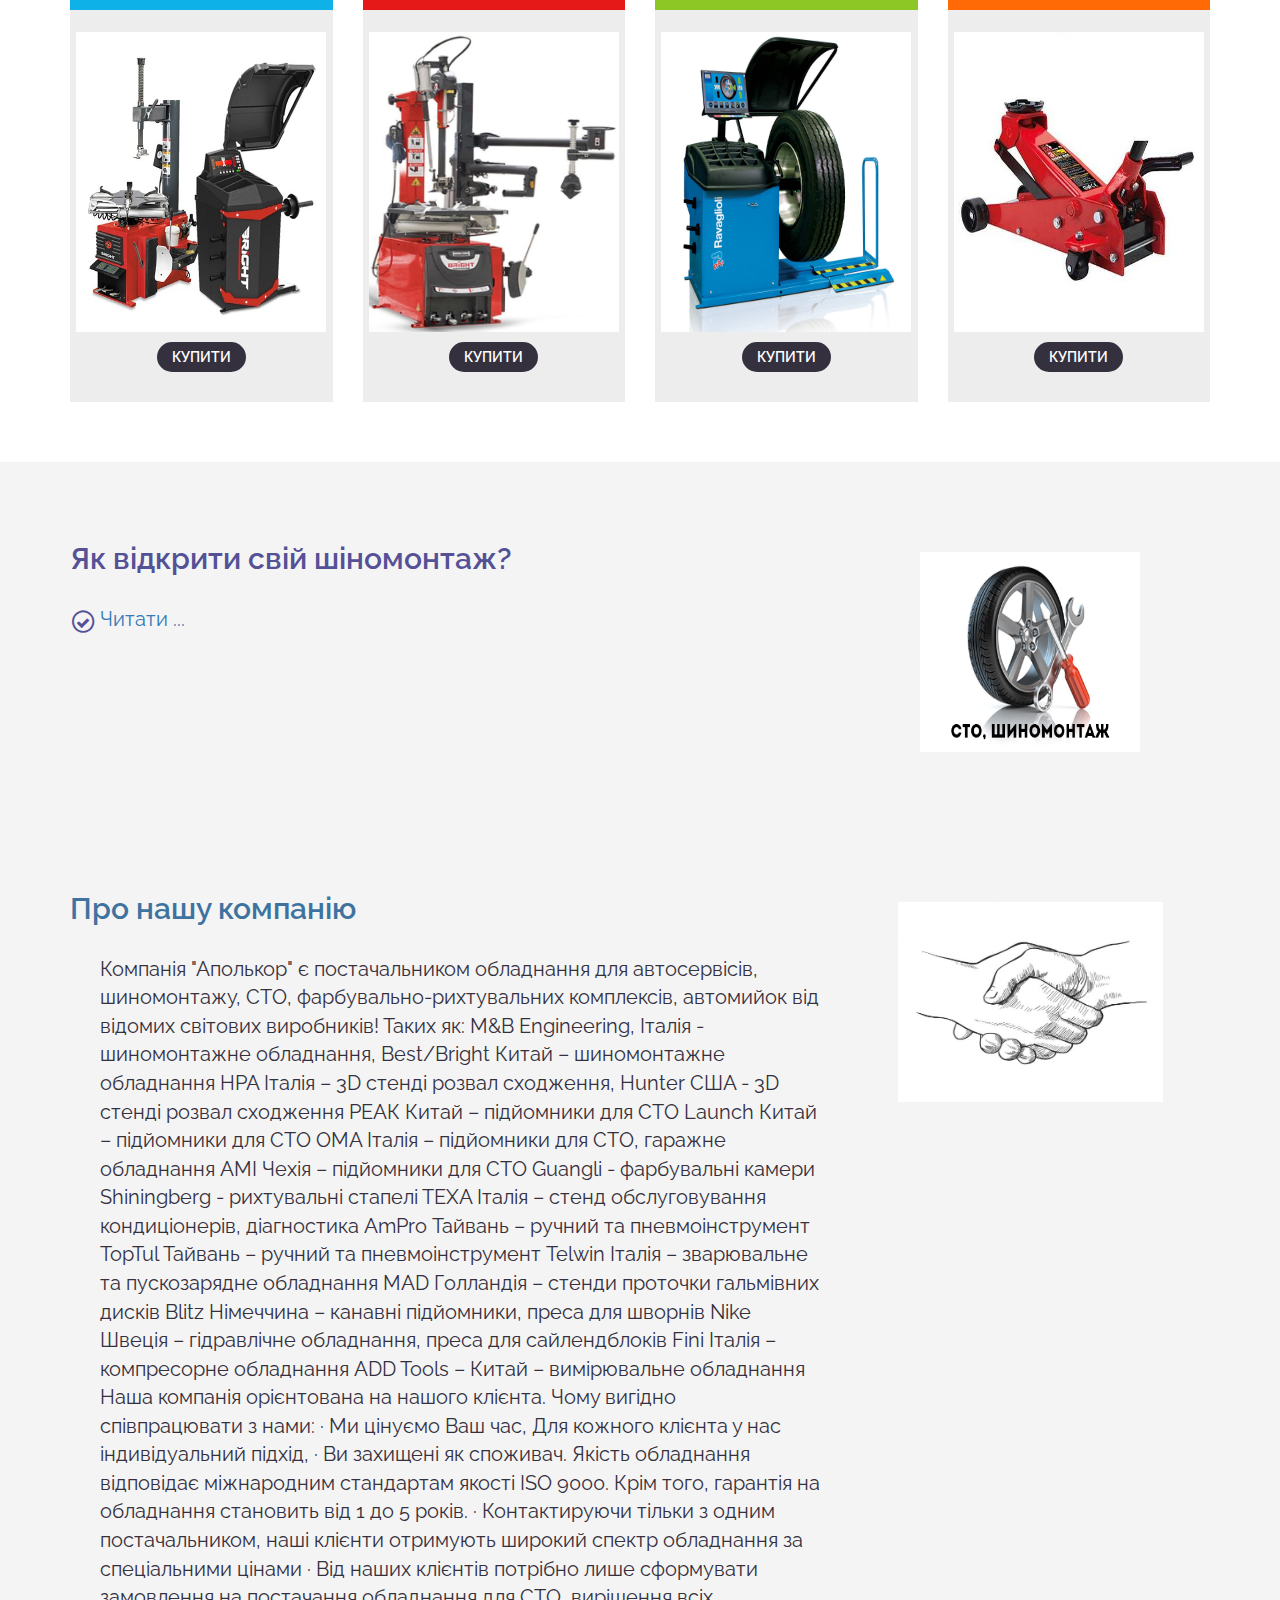
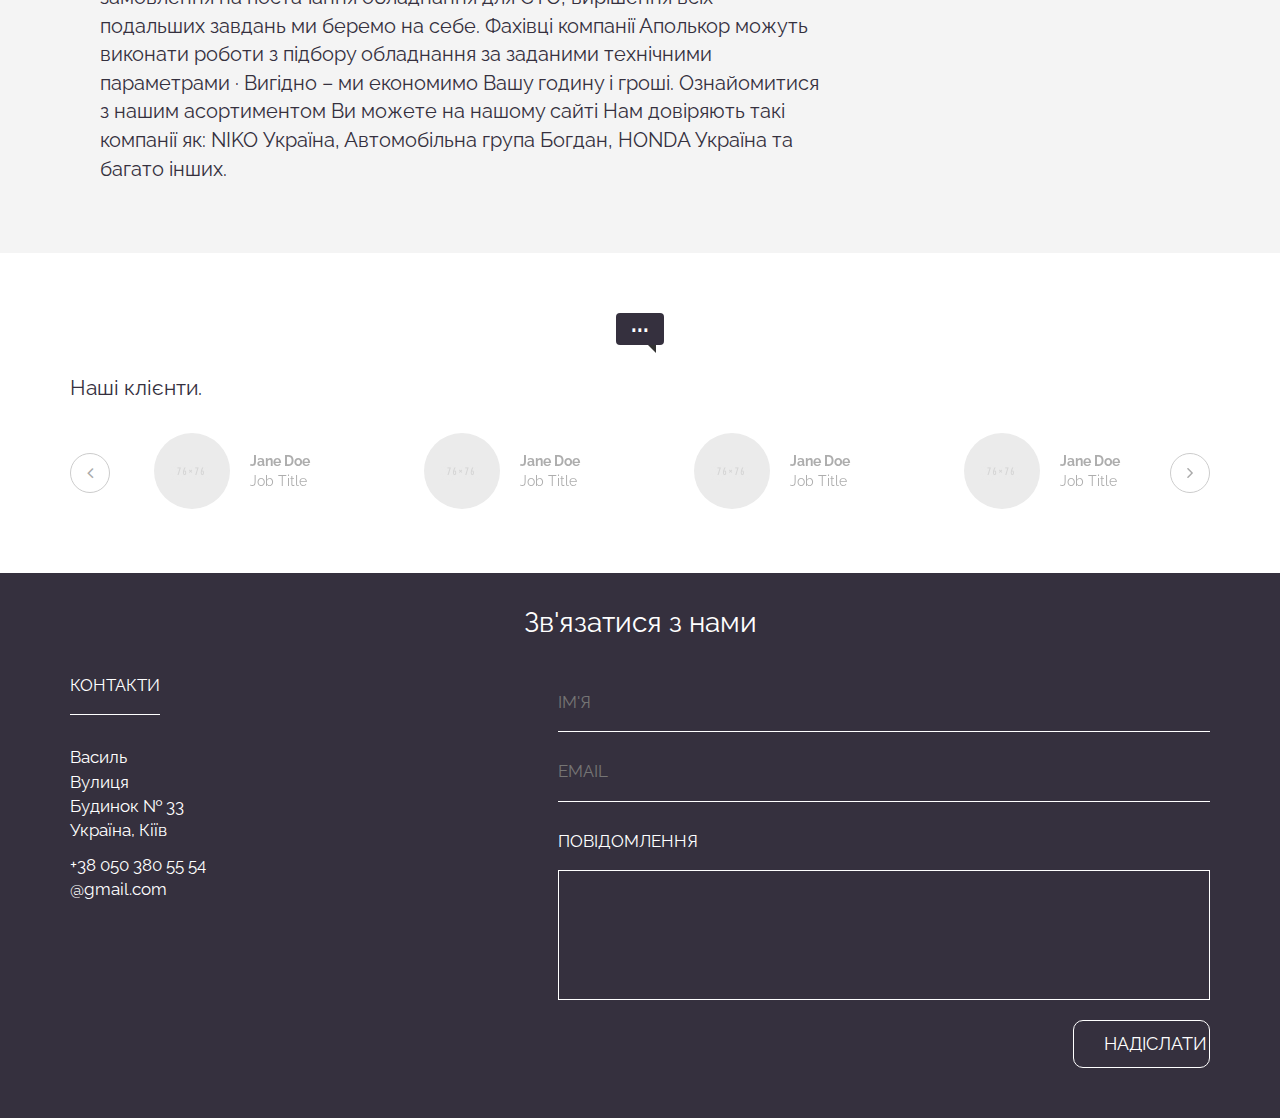
==== commit 03550b54: "add text about us" ====
--- a/index.html
+++ b/index.html
@@ -308,11 +308,11 @@
   <div class="container">
     <div class="row">
     	<div class="col-md-8 info-text">
-        	<h2 class="info-color1">Розділ з посиланням на статті як відкрити свій шіномонтаж і т. д.</h2>
+        	<h2 class="info-color1">Як відкрити свій шіномонтаж?</h2>
             <ul class="fa-ul">
             	<li>
-                <i class="fa-li fa fa-circle-thin info-color1"><i class="fa fa-check info-color1"></i></i>Як відкрити свій Шиномонтаж</li>
-                <li><i class="fa-li fa fa-circle-thin info-color1"><i class="fa fa-check info-color1"></i></i>Як відкрити своє СТО</li>
+                <i class="fa-li fa fa-circle-thin info-color1"><i class="fa fa-check info-color1"></i></i> <a href="/page_2.html">Читати ...</a> </li>
+             <!--   <li><i class="fa-li fa fa-circle-thin info-color1"><i class="fa fa-check info-color1"></i></i>Як відкрити своє СТО</li> -->
             </ul>
         </div>
         <div class="col-md-4 info-image">
@@ -343,12 +343,36 @@
     	<div class="col-md-8 info-text">
         	<h2 class="info-color3">Про нашу компанію</h2>
             <ul class="fa-ul">
-            	<li><i class="fa-li fa fa-circle-thin info-color3"><i class="fa fa-check info-color3"></i></i>Тут можно розмістити інформацію про компанію</li>
-                <li><i class="fa-li fa fa-circle-thin info-color3"><i class="fa fa-check info-color3"></i></i> </li>
+            	<li><i class="fa-li info-color3"><i class=" info-color3"></i></i>Компанія "Аполькор" є постачальником обладнання для автосервісів, шиномонтажу, СТО, фарбувально-рихтувальних комплексів, автомийок від відомих світових виробників! Таких як:
+                M&B Engineering, Італія - шиномонтажне обладнання,
+                Best/Bright Китай – шиномонтажне обладнання
+                НРА Італія – 3D стенді розвал сходження,
+                Hunter США - 3D стенді розвал сходження
+                РЕАК Китай – підйомники для СТО
+                Launch Китай – підйомники для СТО
+                ОМА Італія – підйомники для СТО, гаражне обладнання
+                AMI Чехія – підйомники для СТО
+                Guangli - фарбувальні камери
+                Shiningberg - рихтувальні стапелі
+                ТЕХА Італія – стенд обслуговування кондиціонерів, діагностика
+                AmPro Тайвань – ручний та пневмоінструмент
+                TopTul Тайвань – ручний та пневмоінструмент
+                Telwin Італія – зварювальне та пускозарядне обладнання
+                MAD Голландія – стенди проточки гальмівних дисків
+                Blitz Німеччина – канавні підйомники, преса для шворнів
+                Nike Швеція – гідравлічне обладнання, преса для сайлендблоків
+                Fini Італія – компресорне обладнання
+                ADD Tools – Китай – вимірювальне обладнання
+                Наша компанія орієнтована на нашого клієнта. Чому вигідно співпрацювати з нами: · Ми цінуємо Ваш час,
+                Для кожного клієнта у нас індивідуальний підхід, · Ви захищені як споживач. Якість обладнання відповідає міжнародним стандартам якості ISO 9000. Крім того, гарантія на обладнання становить від 1 до 5 років.
+                · Контактируючи тільки з одним постачальником, наші клієнти отримують широкий спектр обладнання за спеціальними цінами · Від наших клієнтів потрібно лише сформувати замовлення на постачання обладнання для СТО, вирішення всіх подальших завдань ми беремо на себе. Фахівці компанії Аполькор можуть виконати роботи з підбору обладнання за заданими технічними параметрами ·
+                Вигідно – ми економимо Вашу годину і гроші. Ознайомитися з нашим асортиментом Ви можете на нашому сайті Нам довіряють такі компанії як: NIKO Україна, Автомобільна група Богдан, HONDA Україна та багато інших.
+                </li>
+              <!--  <li><i class="fa-li fa fa-circle-thin info-color3"><i class="fa fa-check info-color3"></i></i> </li> -->
             </ul>
         </div>
         <div class="col-md-4 info-image">
-        	<img src="images/contact.png" alt="">
+        	<img src="images/photo_9.jpg" width="220px" height="200px" alt="">
         </div>
     </div>
   </div>
